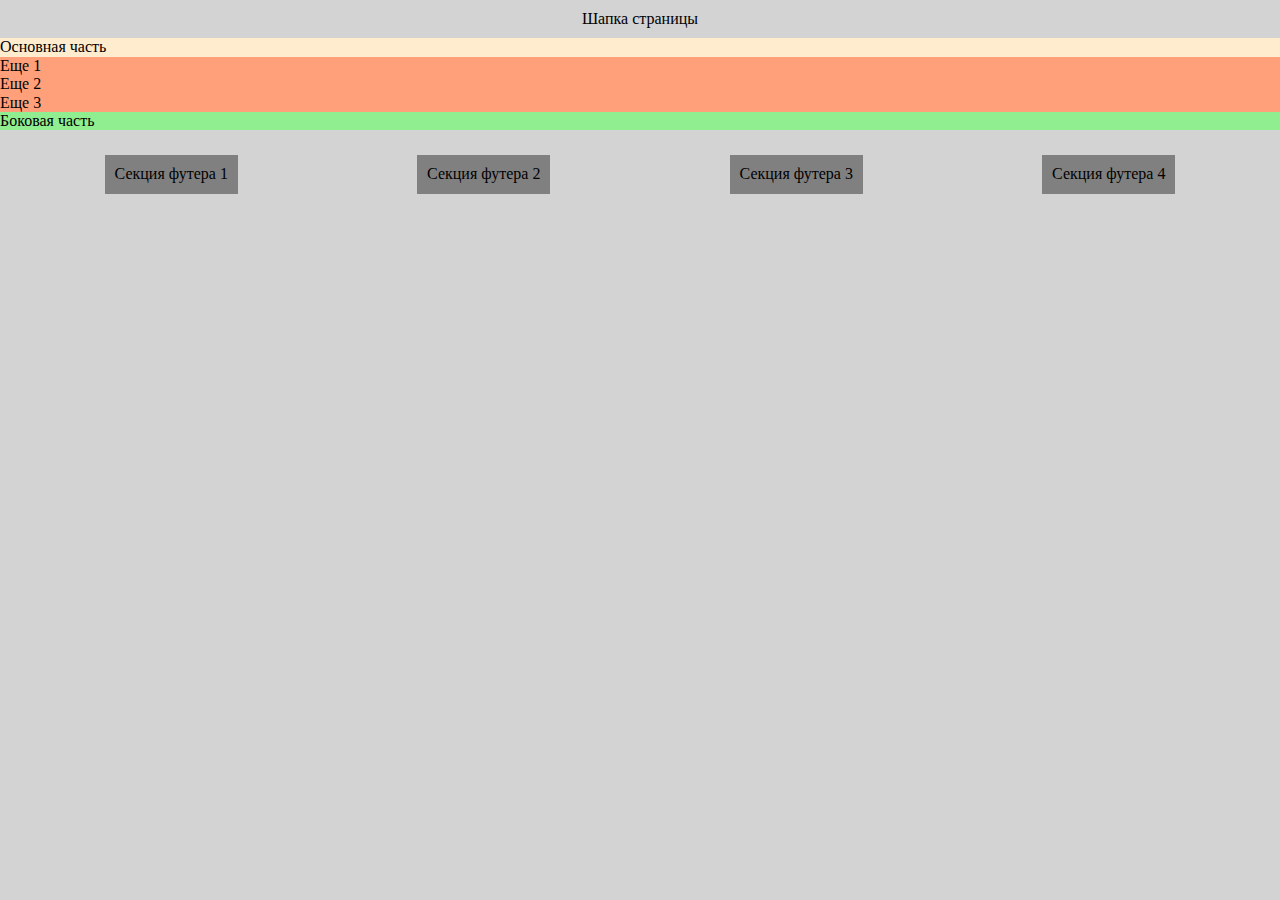
==== flex/index.html @ aa882dc9 "first commit added index.html" ====
<!DOCTYPE html>
<html lang="ru">
  <head>
    <meta charset="UTF-8" />
    <meta name="viewport" content="width=device-width, initial-scale=1.0" />
    <title>week5</title>
    <link rel="stylesheet" href="./assets/style/normalize.css" />
    <link rel="stylesheet" href="./assets/style/style.css" />
  </head>
  <body>
    <header class="header">Шапка страницы</header>
    <main class="main">
      <div>
        Основная часть
        <div>
          <div class="mainblock">Еще 1</div>
          <div class="mainblock">Еще 2</div>
        </div>
        <div class="mainblock">Еще 3</div>
      </div>
    </main>
    <aside class="right">Боковая часть</aside>
    <footer class="footer">
      <div class="footerblock">Секция футера 1</div>
      <div class="footerblock">Секция футера 2</div>
      <div class="footerblock">Секция футера 3</div>
      <div class="footerblock">Секция футера 4</div>
    </footer>
  </body>
</html>
---- flex/assets/style/style.css ----
body {
  background-color: lightgrey;
}

.header {
  text-align: center;
  padding: 10px;
}

.main {
  background-color: blanchedalmond;
}

.mainblock {
  background-color: lightsalmon;
}
.right {
  background-color: lightgreen;
  width: calc(100 / 3);
}

.footer {
  display: flex;
  justify-content: space-around;
  padding: 15px;
}
.footerblock {
  background-color: grey;
  margin: 10px;
  padding: 10px;
}
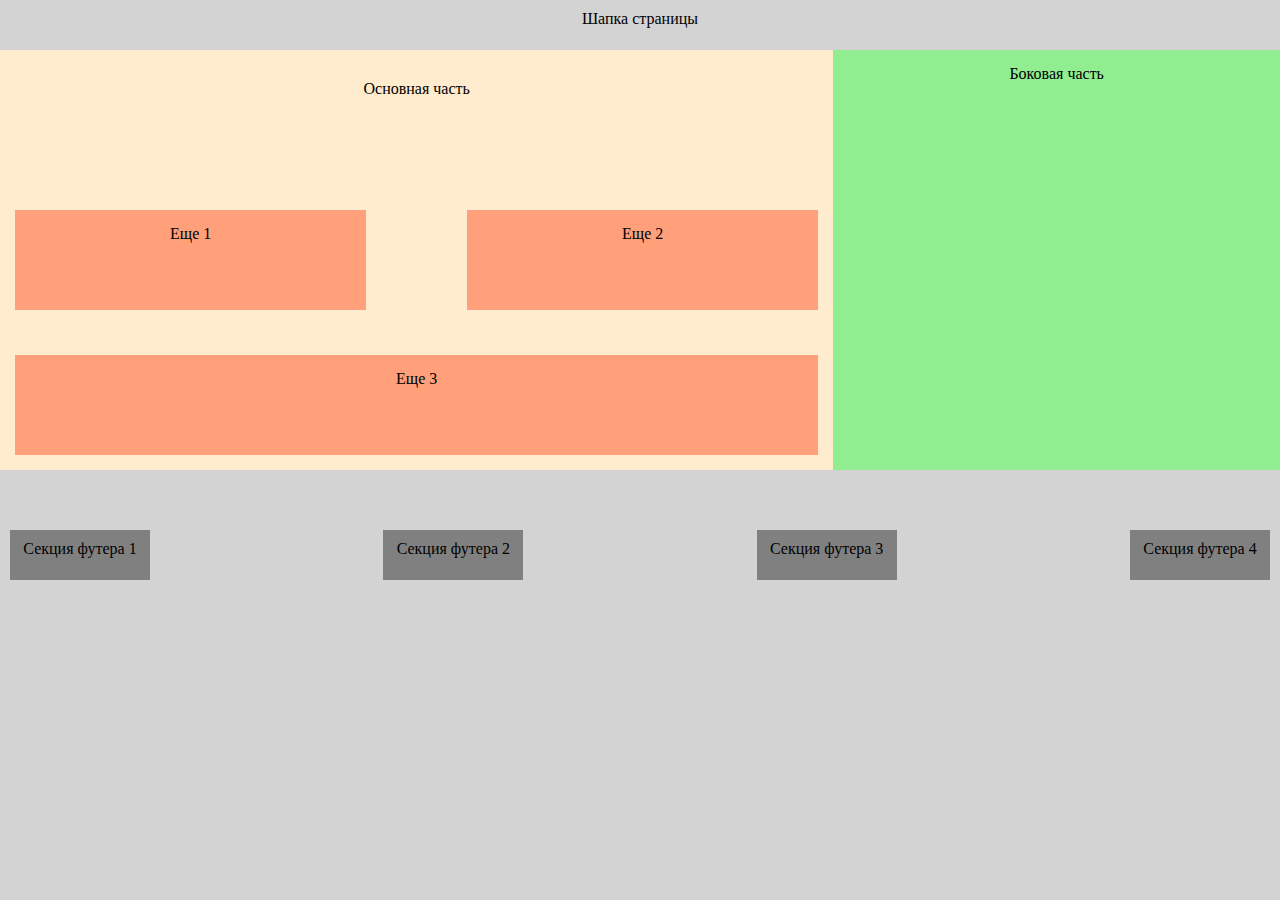
==== commit e8b3aa63: "new commit" ====
--- a/flex/index.html
+++ b/flex/index.html
@@ -10,16 +10,16 @@
   <body>
     <header class="header">Шапка страницы</header>
     <main class="main">
-      <div>
-        Основная часть
-        <div>
-          <div class="mainblock">Еще 1</div>
-          <div class="mainblock">Еще 2</div>
+      <article class="article">
+        <div class="mainblock_one">Основная часть</div>
+        <div class="mainblock_two">
+          <div class="mainblock_same">Еще 1</div>
+          <div class="mainblock_same">Еще 2</div>
         </div>
-        <div class="mainblock">Еще 3</div>
-      </div>
+        <div class="mainblock_three">Еще 3</div>
+      </article>
+      <aside class="right">Боковая часть</aside>
     </main>
-    <aside class="right">Боковая часть</aside>
     <footer class="footer">
       <div class="footerblock">Секция футера 1</div>
       <div class="footerblock">Секция футера 2</div>
--- a/flex/assets/style/style.css
+++ b/flex/assets/style/style.css
@@ -1,31 +1,76 @@
 body {
   background-color: lightgrey;
+  min-height: 500px;
 }
 
 .header {
   text-align: center;
+  min-height: 30px;
   padding: 10px;
 }
 
 .main {
+  display: flex;
+  justify-content: space-between;
+  min-height: 420px;
+}
+
+.article {
+  display: flex;
+  flex-direction: column;
+  justify-content: space-between;
+  width: calc(2 * (100vw / 3));
   background-color: blanchedalmond;
 }
 
-.mainblock {
+.mainblock_one {
+  min-height: 70px;
+  margin: 15px;
+  padding: 15px;
+  text-align: center;
+}
+
+.mainblock_two {
+  display: flex;
+  justify-content: space-between;
+  margin: 15px;
+}
+
+.mainblock_same {
+  min-height: 70px;
+  width: calc(80% / 2);
+  padding: 15px;
+  text-align: center;
   background-color: lightsalmon;
 }
+
+.mainblock_three {
+  min-height: 70px;
+  margin: 15px;
+  padding: 15px;
+  text-align: center;
+  background-color: lightsalmon;
+}
+
 .right {
+  width: calc(100vw / 3);
+  padding: 15px;
+  text-align: center;
   background-color: lightgreen;
-  width: calc(100 / 3);
 }
 
 .footer {
   display: flex;
-  justify-content: space-around;
-  padding: 15px;
-}
-.footerblock {
-  background-color: grey;
-  margin: 10px;
+  justify-content: space-between;
+  align-items: flex-end;
+  min-height: 100px;
   padding: 10px;
 }
+
+.footerblock {
+  height: 30px;
+  width: 120px;
+  padding: 10px;
+  text-align: center;
+  background-color: grey;
+}
